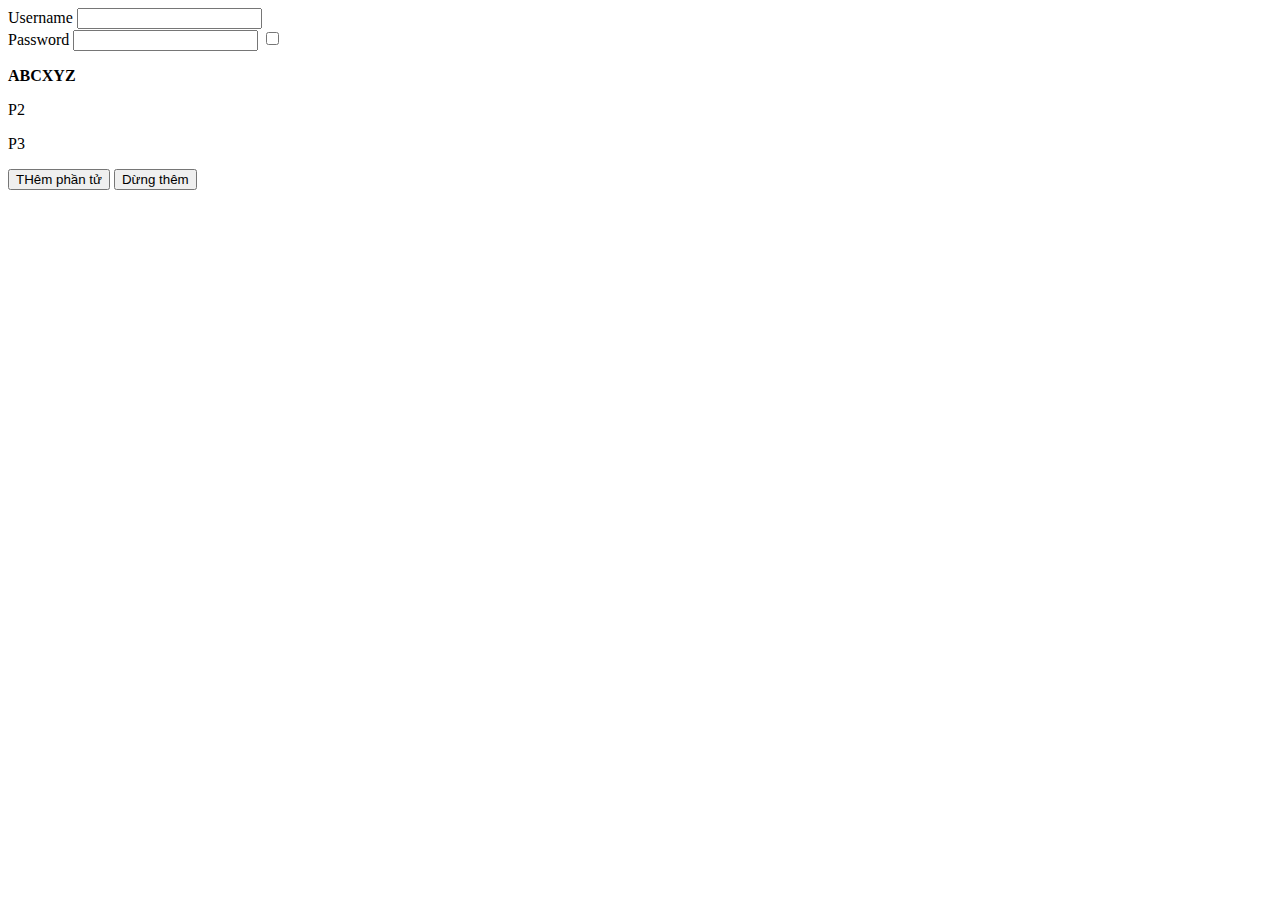
==== dom.html @ fddcc68f "feat: dom" ====
<!DOCTYPE html>
<html lang="en">
<head>
    <meta charset="UTF-8">
    <meta name="viewport" content="width=device-width, initial-scale=1.0">
    <title>Document Object Model</title>
    <script>
    </script>
</head>
<body>
    <form>
        <div>
            <label for="">Username</label>
            <input type="text" name="username">
        </div>
        <div>
            <label for="">Password</label>
            <input id="pass" type="text" name="password">
            <input type="checkbox" onchange="showPass()" value="Show password">
        </div>
    </form>
    

    <div class="pp">
        <p id="p1">P1</p>
        <p class="pp">P2</p>
        <p class="pp">P3</p>
    </div>

    <button onclick="intervalAdd()">THêm phần tử</button>
    <button onclick="stopAdd()">Dừng thêm</button>

    <script>
        let node = document.getElementById('p1');
        node.innerHTML = '<b> ABCXYZ </b>';
        // innerHTML: sẽ chứa cả thẻ html
        // innerText: sẽ chỉ lấy phần nội dung văn bản
        
        //getElementById: trả về duy nhất 1 element hoặc null
        //getElementByClassName/getElementByTagName: trả về 1 mảng các element thỏa mãn
        
        //childNodes: liệt kê danh sách các node con
        //firstChild: phần tử con đầu tiên
        //lastChild: phần tử con cuối cùng
        let divNode = document.getElementsByClassName('pp')[0];
        let firstChild = divNode.firstChild;
        let lastChild = divNode.lastChild;
        //nextSibling: phần tử anh em liền sau
        //previousSibling: phần tử anh em liền trước nó
        
        function showPass() { 
            //thay đổi type của thẻ input: password/text
            //B1: truy suất phần tử input password
            let inputPass = document.getElementById('pass');
            //B2: thay đổi type của input password<->text
            if (inputPass.type == 'text') { // nếu đang là text thì chuyển thành 'password'
                inputPass.type = 'password';
            } else { //ngược lại thì chuyển thành 'text';
                inputPass.type = 'text';
            }
        }

        let myInterval;
        //khai báo hàm intervalAdd
        function intervalAdd() {
            myInterval = setInterval('addElement()', 2000);
        }
        function stopAdd() {
            clearInterval(myInterval); //clearInterval: dừng vòng lặp interval
        }

        function addElement() {
            //thêm 1 phần tử mới vào trong thẻ div
            //B1: truy xuất phần tử div cần thêm
            let divNode = document.getElementsByClassName('pp')[0];
            //B2: thêm phần tử vào trong thẻ div
            //document.createElement: tạo 1 phần tử mới
            //nodeCha.appendChild: thêm phần tử mới vào trong node cha
            let newElement = document.createElement('p'); //tạo phần tử <p>
            let content = document.createTextNode('MD19304'); //tạo một textNode mới
            newElement.appendChild(content); //thêm textNode vào trong newElement
            divNode.appendChild(newElement); //thêm newElement vào trong divNode
        }
    </script>
</body>
</html>
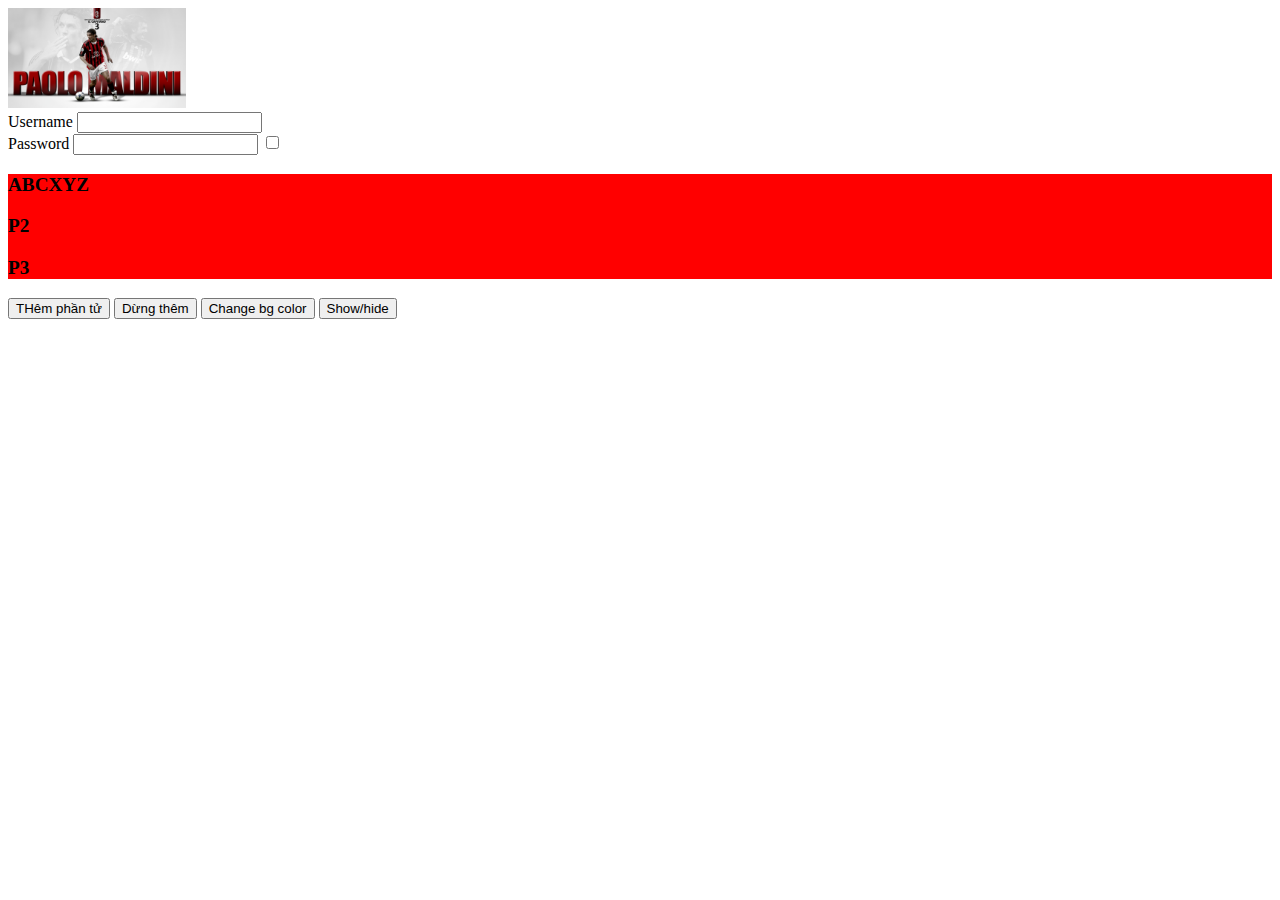
==== commit a8daba16: "feat: slide show" ====
--- a/dom.html
+++ b/dom.html
@@ -4,11 +4,11 @@
     <meta charset="UTF-8">
     <meta name="viewport" content="width=device-width, initial-scale=1.0">
     <title>Document Object Model</title>
-    <script>
-    </script>
+    <link rel="stylesheet" href="dom.css">
 </head>
 <body>
-    <form>
+    <img style="height: 100px;" src="./img/1920x1080-23689-A.C.-MilanPaolo-Maldini-HD-Wallpaper.png" id="image" alt="">
+    <form id="form">
         <div>
             <label for="">Username</label>
             <input type="text" name="username">
@@ -21,7 +21,7 @@
     </form>
     
 
-    <div class="pp">
+    <div class="pp newClass">
         <p id="p1">P1</p>
         <p class="pp">P2</p>
         <p class="pp">P3</p>
@@ -29,8 +29,26 @@
 
     <button onclick="intervalAdd()">THêm phần tử</button>
     <button onclick="stopAdd()">Dừng thêm</button>
+    <button onclick="changeColor()">Change bg color</button>
+    <button id="showButton">Show/hide</button>
+    <script>
+        window.onload = function () {
+            //Có 2 cách để bắt sự kiện trong javascript:
+            //C1: addEventListener('event', function);
+            // document.getElementById('showButton').addEventListener('click', changeDisplay);
+            //C2: gán sự kiện onClick vào cho element:
+            // document.getElementById('showButton').onclick = changeDisplay;
+        
+            //truy suất phần tử img:
+            const img = document.getElementById('image');
+            img.addEventListener('mouseout', function () {
+                img.src = './img/294fb6e4-0a5d-4ff7-9a56-4aace3b60830.png';
+            });
+            img.addEventListener('mouseover', function () {
+                img.src = './img/1920x1080-23689-A.C.-MilanPaolo-Maldini-HD-Wallpaper.png';
+            })
+        }
 
-    <script>
         let node = document.getElementById('p1');
         node.innerHTML = '<b> ABCXYZ </b>';
         // innerHTML: sẽ chứa cả thẻ html
@@ -48,6 +66,26 @@
         //nextSibling: phần tử anh em liền sau
         //previousSibling: phần tử anh em liền trước nó
         
+        function changeDisplay() {
+            console.log(1);
+            document.getElementById('form').classList.toggle('hide');
+        }
+
+        function changeColor() {
+            //B1: truy suất element
+            const element = document.getElementsByClassName('pp')[0];
+            //B2: thay đổi thuộc tính css
+            //C2.1: truy suất trực tiếp thuộc tính style
+            // element.style.backgroundColor = 'red';
+            // element.style.fontSize = '50px';
+            // element.style.fontWeight = 'bold';
+
+            //C2.2: thêm class vào cho element
+            // element.classList.add('newClass'); //thêm class
+            // element.classList.remove('newClass'); //xóa class
+            // element.classList.toggle('newClass'); //bật/tắt
+        }
+
         function showPass() { 
             //thay đổi type của thẻ input: password/text
             //B1: truy suất phần tử input password
--- a/dom.css
+++ b/dom.css
@@ -0,0 +1,9 @@
+.newClass {
+    background-color: red;
+    font-size: larger;
+    font-weight: bolder;
+}
+
+.hide {
+    display: none;
+}